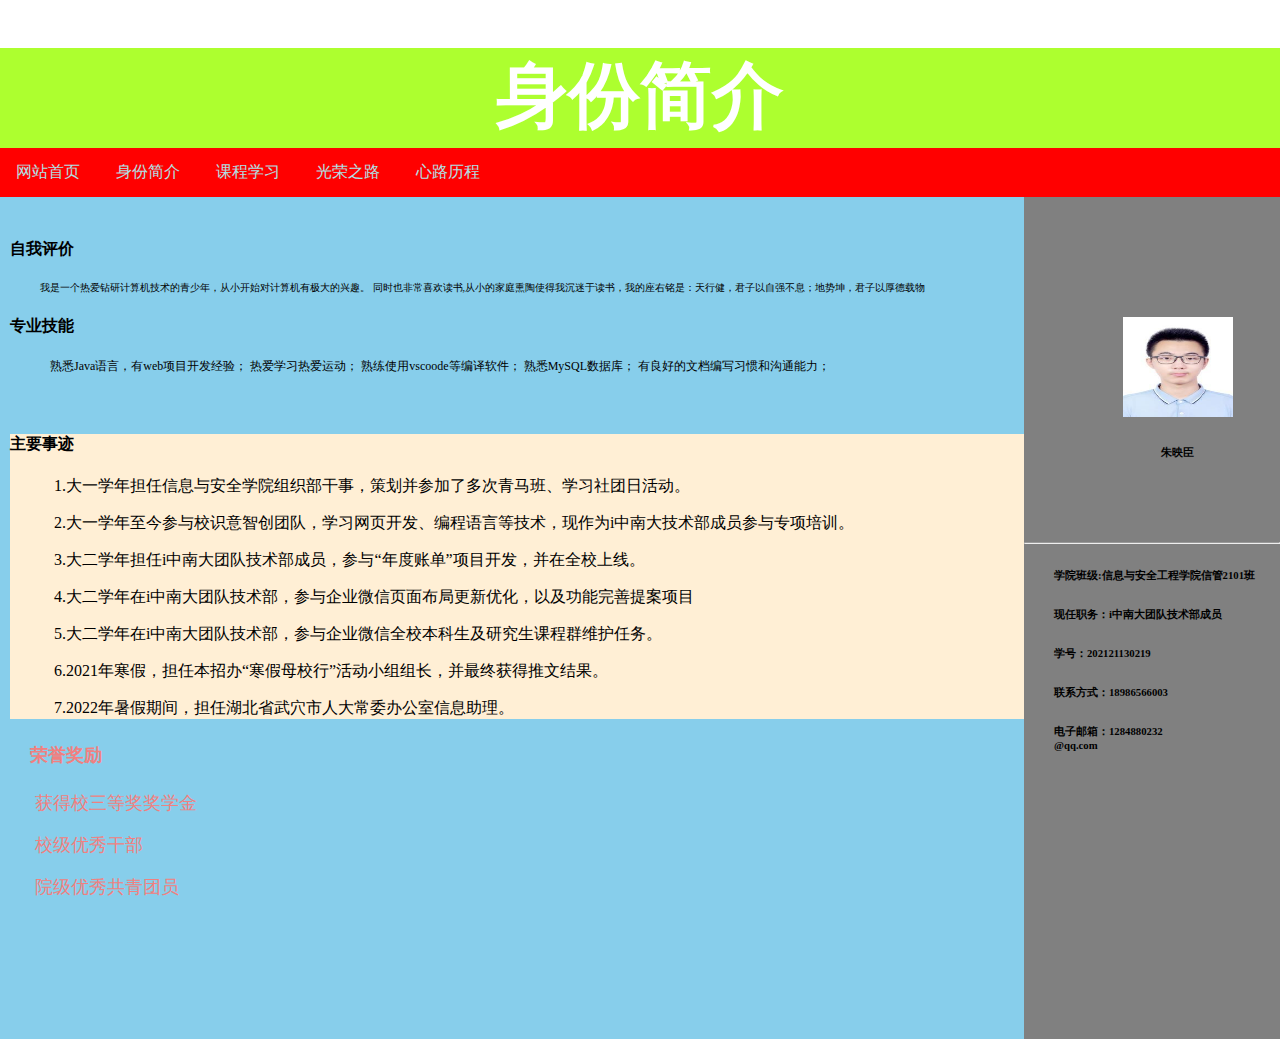
==== html/author.html @ b73ed16e "work" ====
<!DOCTYPE html>
<html lang="en">
<head>
    <meta charset="UTF-8">
    <meta http-equiv="X-UA-Compatible" content="IE=edge">
    <meta name="viewport" content="width=device-width, initial-scale=1.0">
    <title>Document</title>
    <link rel="stylesheet" type="text/css" href="../css/author.css" />
</head>
<body>
   
        <div class="header">
            <h1>身份简介</h1>
        </div>

        <div class="nav">
            <ul>
              <li><a href="index.html">网站首页</a></li>
              <li><a href="author.html">身份简介</a>     </li>
              <li><a href="courseStudy.html">课程学习</a></li>
              <li><a href="programming.html">光荣之路</a></li>
              <li><a href="mentalJourney.html">心路历程</a></li>
    
            </ul>
        </div>
      
      
   
            <div class="box">
                <div class="right-box">
                    <div class="me-img">
                        <img src="../images/author/myphoto.jpg">
                        <h4></h4>
                        <h6>朱映臣</h6>
                    </div>
                    <hr>
                    <div class="basic-information">
                        <h6>学院班级:信息与安全工程学院信管2101班</h6>
                        <h6>现任职务：i中南大团队技术部成员</h6>
                        <h6>学号：202121130219</h6>
                        <h6>联系方式：18986566003</h6>
                        <h6>电子邮箱：1284880232<br/>@qq.com</h6>
                    </div>

 
                </div>


                <div class="left-box">
                    <!--自我评价-->
                    <div class="self-assessment">
                        <h4>自我评价</h4>
                        <p>我是一个热爱钻研计算机技术的青少年，从小开始对计算机有极大的兴趣。
                        同时也非常喜欢读书,从小的家庭熏陶使得我沉迷于读书，我的座右铭是：天行健，君子以自强不息；地势坤，君子以厚德载物</p>   
                    </div>
                    <!--专业技能-->
                    <div class="professional-skills">
                        <h4>专业技能</h4>
                        <ol>
                            <li>熟悉Java语言，有web项目开发经验；</li>
                            <li>热爱学习热爱运动；</li>
                            <li>熟练使用vscoode等编译软件；</li>
                            <li>熟悉MySQL数据库；</li>
                            <li>有良好的文档编写习惯和沟通能力；</li>
                        </ol>
        
                    </div>
                    <!--项目实践-->
                    <div class="project-practice">
                        <h4>主要事迹</h4>
                        <!-- 空格换行 -->
                        <ol>
                            <li>&nbsp;1.大一学年担任信息与安全学院组织部干事，策划并参加了多次青马班、学习社团日活动。</li>
                            <p></p>
                            <li>&nbsp;2.大一学年至今参与校识意智创团队，学习网页开发、编程语言等技术，现作为i中南大技术部成员参与专项培训。</li>
                            <p></p>
                            <li>&nbsp;3.大二学年担任i中南大团队技术部成员，参与“年度账单”项目开发，并在全校上线。</li>
                            <p></p>
                            <li>&nbsp;4.大二学年在i中南大团队技术部，参与企业微信页面布局更新优化，以及功能完善提案项目</li>
                            <p></p>
                            <li>&nbsp;5.大二学年在i中南大团队技术部，参与企业微信全校本科生及研究生课程群维护任务。</li>
                            <p></p>
                            <li>&nbsp;6.2021年寒假，担任本招办“寒假母校行”活动小组组长，并最终获得推文结果。</li>
                            <p></p>
                            <li>&nbsp;7.2022年暑假期间，担任湖北省武穴市人大常委办公室信息助理。</li>
                        </ol>
                    </div>

                    <div class="honor-award">
                         <h4>荣誉奖励</h4>
                         <li>&nbsp;获得校三等奖奖学金</li>
                         <p></p>
                         <li>&nbsp;校级优秀干部</li>
                         <p></p>
                         <li>&nbsp;院级优秀共青团员</li>

                    </div>   
                </div>
        
            </div>

</body>
</html>
---- css/author.css ----
body {
    margin: 0px;
    padding-bottom: 0px;
    }

.header {
        background-color: greenyellow; /* 设置背景颜色 */
        color: white; /* 设置文本颜色 */
        /* padding: 20px; 设置内补白 */
        text-align: center; /* 设置文本居中对齐 */
        font-size: 36px; /* 设置字体大小 */
        font-family: 'STXinwei';
        /* font-weight: bold; 设置文字加粗 */
        height: 100px;
      }
       
.nav {
    background-color: red;
    font-family: 'STXinwei';
  }
  
  ul {

    list-style: none;
    margin: 0;
    padding: 0;
  }
  p{
    font-family: 'STXinwei';
  }
  li{
    display: inline-block;
    font-family: 'STXinwei';
  }
  
  
  li a {
    display: block;
    color:powderblue;
    text-align: center;
    padding: 14px 16px;
    text-decoration: none;
  }




.box{
    margin:0px auto; /*将div盒子居中*/
    width:100%;
    /* 宽度占满全部 */
    height:842px;
    /* 背景颜色 */

    }
 
/*左侧内容*/
.left-box{
    background-color: skyblue;
    width: 80%;
    height: 100%;
    float:left;
    /* 左浮动 */
    }
.me-img{
    /*background-color: blue;*/
    text-align:center;
    margin-left:20%;
    width:80%;
    /* 图片占左边盒子的60 */
    height:40%;
    }
.me-img img{
    /* 设置边框顶部 */
    margin-top:120px;
    width:110px;
    /* 设置边框宽度和高度 */
    height:100px;
    }
.basic-information{
   /*background-color: blue;*/
    margin-left:30px;
    }
.honor-award{  /*荣誉奖励*/
    color: lightcoral;
    margin:0px auto;
    margin-left:30px;
    width:80%;
    font-size: large;
    }
.honor-award table{
    margin-left:30px;
    }
 /*右侧内容*/
.right-box{
    background-color: gray;
    width: 20%;
    height: 100%;
    float:right;
    }
.self-assessment{
    /*background-color: blue;*/
    padding-top:20px;
    margin-left:10px;
    margin-right:20px;
    }
.self-assessment p{
    font-size:10px;
    margin-left:30px;
    }
.professional-skills{
    /*background-color: blue;*/
    margin-left:10px;
    padding-bottom: 25px;
    }
.professional-skills ol{
    /*background-color: blue;*/
   /* margin-left:10px;*/
    font-family: 'STXinwei';
    font-size:12px;
    }
.project-practice{
    background-color:  papayawhip;

    margin-left:10px;
    }
    footer{
        text-align: center;
        /* 页脚元素居中 */
      }
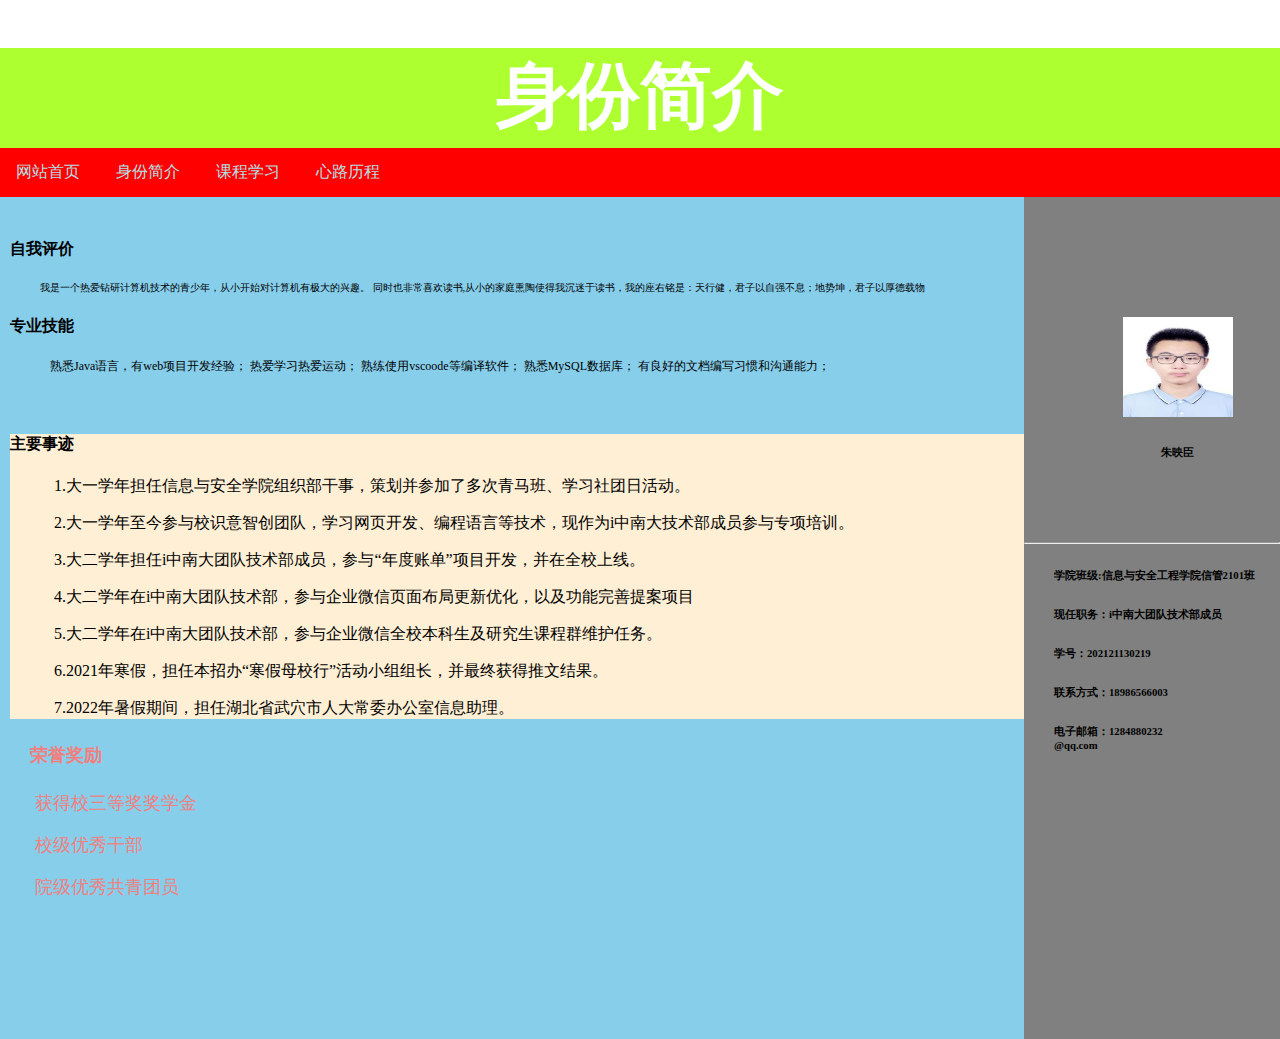
==== commit 83fb8ba8: "work4" ====
--- a/html/author.html
+++ b/html/author.html
@@ -15,10 +15,9 @@
 
         <div class="nav">
             <ul>
-              <li><a href="index.html">网站首页</a></li>
-              <li><a href="author.html">身份简介</a>     </li>
+              <li><a href="./index.html">网站首页</a></li>
+              <li><a href="author.html">身份简介</a></li>
               <li><a href="courseStudy.html">课程学习</a></li>
-              <li><a href="programming.html">光荣之路</a></li>
               <li><a href="mentalJourney.html">心路历程</a></li>
     
             </ul>
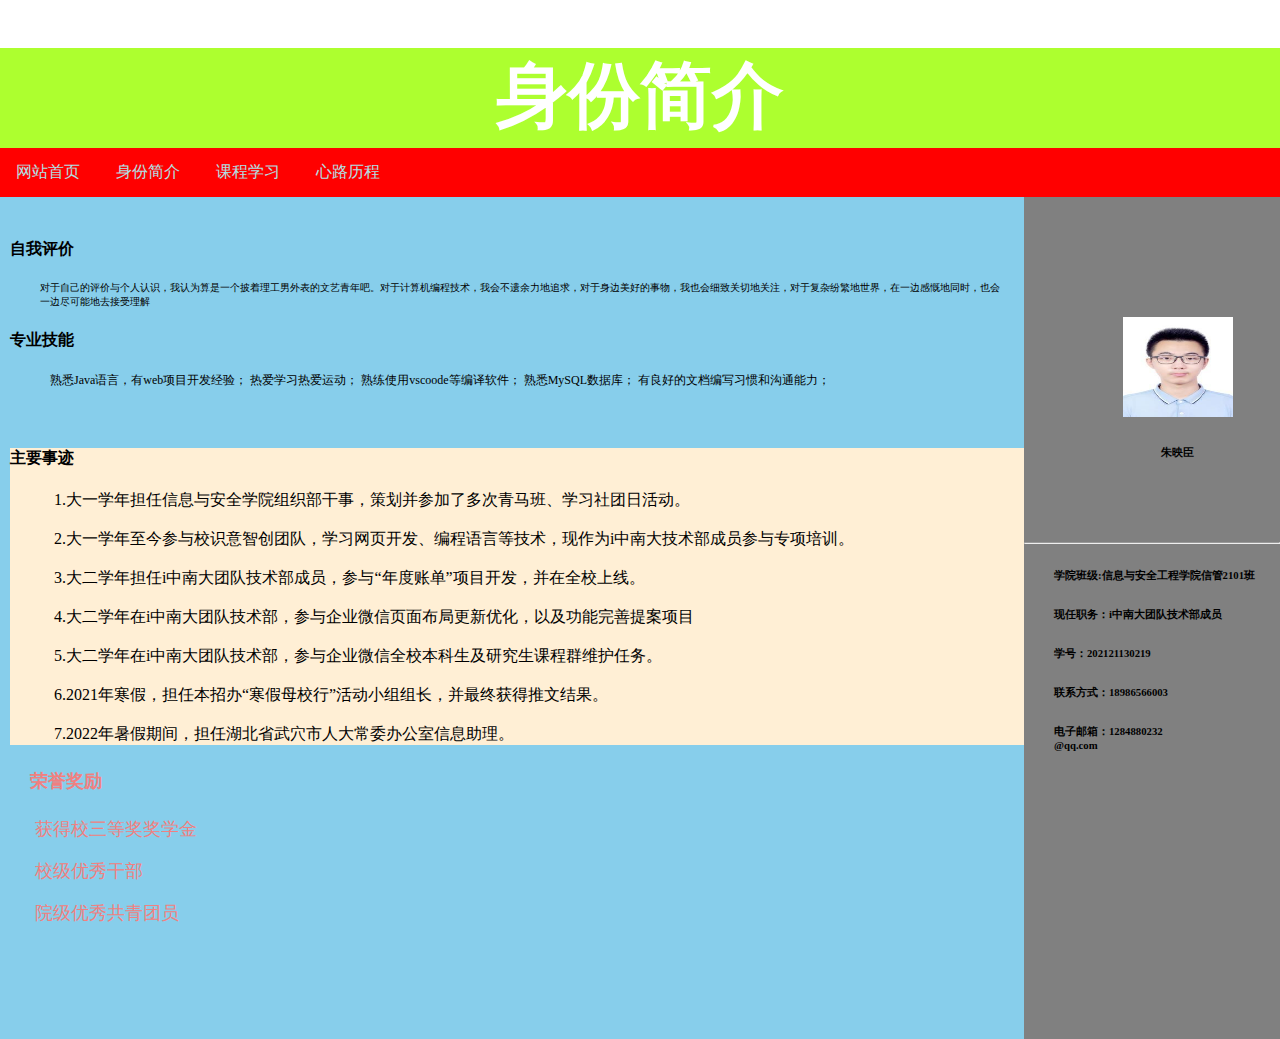
==== commit 5beb61c0: "7" ====
--- a/html/author.html
+++ b/html/author.html
@@ -15,14 +15,13 @@
 
         <div class="nav">
             <ul>
-              <li><a href="./index.html">网站首页</a></li>
-              <li><a href="author.html">身份简介</a></li>
-              <li><a href="courseStudy.html">课程学习</a></li>
-              <li><a href="mentalJourney.html">心路历程</a></li>
-    
+                <li><a href="../index.html">网站首页</a></li>
+                <li><a href="author.html">身份简介</a>     </li>
+                <li><a href="courseStudy.html">课程学习</a></li>
+                <li><a href="mentalJourney.html">心路历程</a></li>
+             
             </ul>
         </div>
-      
       
    
             <div class="box">
@@ -49,8 +48,8 @@
                     <!--自我评价-->
                     <div class="self-assessment">
                         <h4>自我评价</h4>
-                        <p>我是一个热爱钻研计算机技术的青少年，从小开始对计算机有极大的兴趣。
-                        同时也非常喜欢读书,从小的家庭熏陶使得我沉迷于读书，我的座右铭是：天行健，君子以自强不息；地势坤，君子以厚德载物</p>   
+                        <p>对于自己的评价与个人认识，我认为算是一个披着理工男外表的文艺青年吧。对于计算机编程技术，我会不遗余力地追求，对于身边美好的事物，我也会细致关切地关注，对于复杂纷繁地世界，在一边感慨地同时，也会一边尽可能地去接受理解
+                       
                     </div>
                     <!--专业技能-->
                     <div class="professional-skills">
--- a/css/author.css
+++ b/css/author.css
@@ -27,6 +27,7 @@
   }
   p{
     font-family: 'STXinwei';
+    font-size: large;
   }
   li{
     display: inline-block;
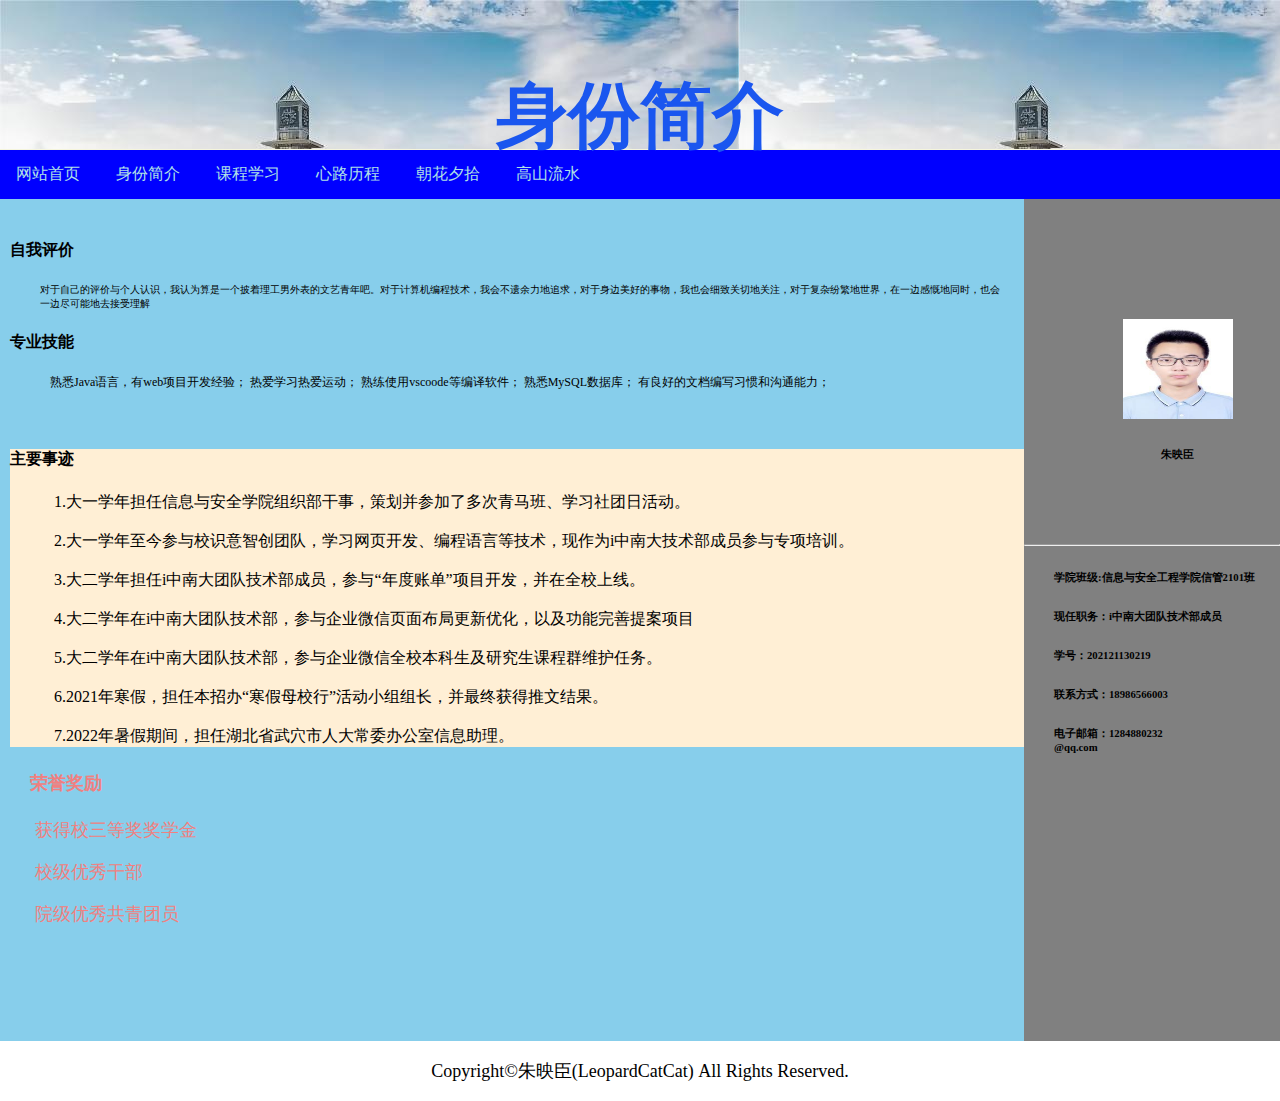
==== commit 8a1302c0: "goodnight" ====
--- a/html/author.html
+++ b/html/author.html
@@ -8,23 +8,26 @@
     <link rel="stylesheet" type="text/css" href="../css/author.css" />
 </head>
 <body>
-   
+    <!-- html5的最新类型 -->
         <div class="header">
             <h1>身份简介</h1>
         </div>
-
-        <div class="nav">
+        
+	<nav>
             <ul>
                 <li><a href="../index.html">网站首页</a></li>
                 <li><a href="author.html">身份简介</a>     </li>
                 <li><a href="courseStudy.html">课程学习</a></li>
                 <li><a href="mentalJourney.html">心路历程</a></li>
+                <li><a href="memory.html">朝花夕拾</a></li>
+                <li><a href="contact.html">高山流水</a></li>
              
             </ul>
-        </div>
+        </nav>
       
    
             <div class="box">
+                <!-- 在这个部分的盒子里面，包括了我自己人为定义的两个部分，对应了“个人照片”“简要信息”两个区域 -->
                 <div class="right-box">
                     <div class="me-img">
                         <img src="../images/author/myphoto.jpg">
@@ -45,6 +48,7 @@
 
 
                 <div class="left-box">
+                    <!-- 在这个部分的盒子里面，包括了我自己人为定义的四个部分，对应了“自我评价”“专业知识”“主要事迹”“荣誉奖励”四个区域 -->
                     <!--自我评价-->
                     <div class="self-assessment">
                         <h4>自我评价</h4>
@@ -63,7 +67,7 @@
                         </ol>
         
                     </div>
-                    <!--项目实践-->
+
                     <div class="project-practice">
                         <h4>主要事迹</h4>
                         <!-- 空格换行 -->
@@ -98,4 +102,7 @@
             </div>
 
 </body>
+<footer>
+    <p>Copyright©朱映臣(LeopardCatCat) All Rights Reserved.</p>
+</footer>
 </html>--- a/css/author.css
+++ b/css/author.css
@@ -3,21 +3,26 @@
     padding-bottom: 0px;
     }
 
-.header {
-        background-color: greenyellow; /* 设置背景颜色 */
-        color: white; /* 设置文本颜色 */
-        /* padding: 20px; 设置内补白 */
+    .header {
+        color: rgb(26, 86, 239); /* 设置文本颜色 */
+        padding: 20px; /* 设置内补白 */
         text-align: center; /* 设置文本居中对齐 */
         font-size: 36px; /* 设置字体大小 */
+        font-weight: bold; /* 设置文字加粗 */
+        height: 150px;
+        width: 100%;
         font-family: 'STXinwei';
-        /* font-weight: bold; 设置文字加粗 */
-        height: 100px;
+        box-sizing: border-box;
+        border-bottom: 1px solid beige;
+        background-color: skyblue;
+        background: url(../images/background_1.jpg);
+    }
+       
+      nav {
+        background-color: blue;
+        color: white;
       }
-       
-.nav {
-    background-color: red;
-    font-family: 'STXinwei';
-  }
+      
   
   ul {
 
